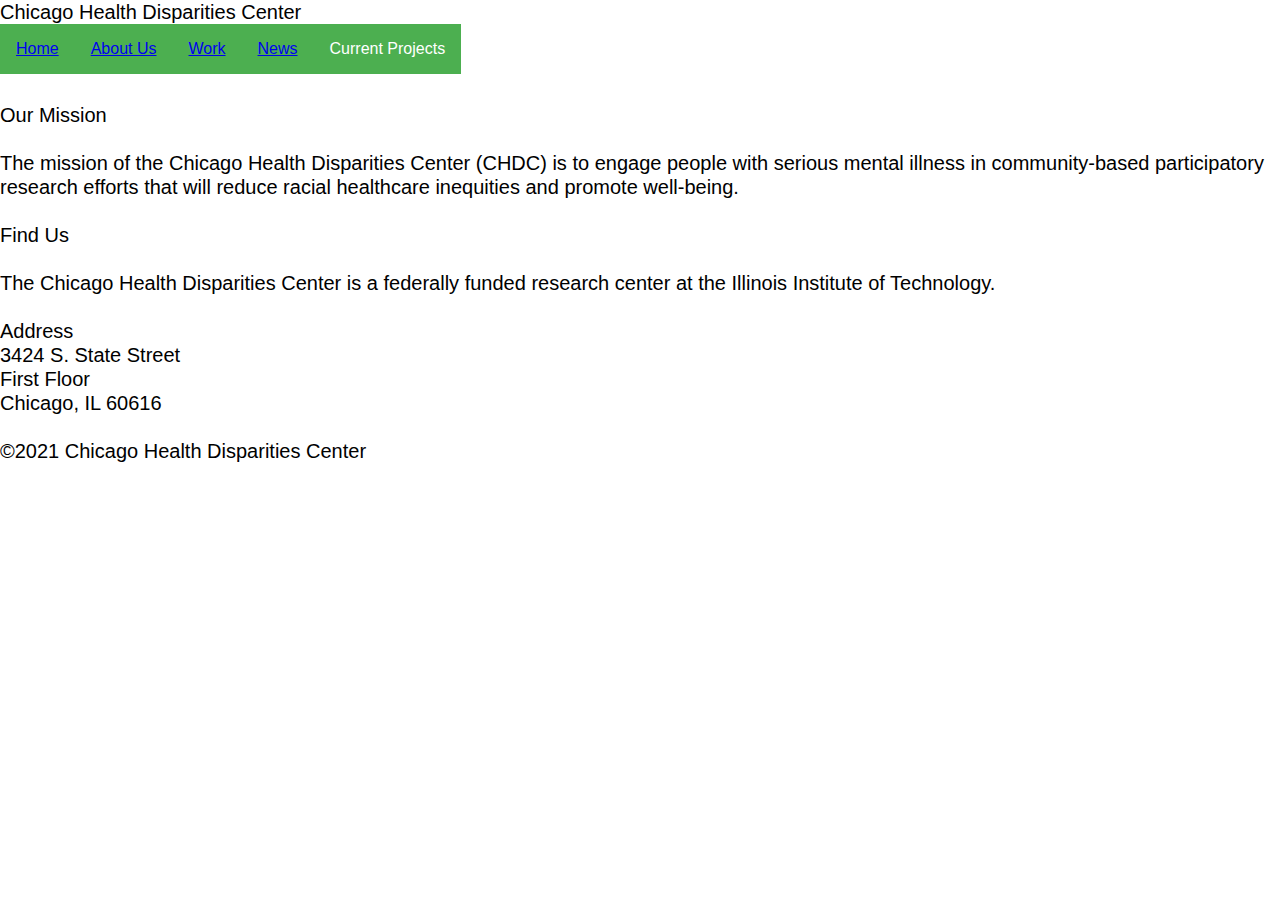
==== index.html @ f972c053 "rearranging files" ====
<!DOCTYPE html>
<html lang="en" lang="en" class="nojs">
<head>
  <meta name="viewport" content="width=device-width, initial-scale=1" id="wixDesktopViewport"/>
  <meta charset = "UTF-8">
  <title>Chicago Health Disparities Center | Home</title>
  <link rel="stylesheet" href="style/reset.css"/>
  <link rel="stylesheet" href="style/style.css"/>
</head>
<body>
  <header>
  <h1>Chicago Health Disparities Center</h1>

			<nav>
				<ul>
					<button class="dropbtn"><a href="#">Home</a></button>
					<button class="dropbtn"><a href="about.html">About Us</a></button>
					<button class="dropbtn"><a href="completed_project.html">Work</a></button>
					<div class="dropdown">
					  <button class="dropbtn">Current Projects</button>
					  <div class="dropdown-content">
					    <a href="current_projects.html">Projects</a>
					    <a href="research_team.html">Team</a>
					  </div>
					</div>
					<button class="dropbtn"><a href="spotlight.html">News</a></button>
				</ul>
			</nav>
  </header>
  <div id="page">
   <section id="mission">
		
			<h2>Our Mission</h2>
			
			<p>The mission of the Chicago Health Disparities Center (CHDC) is to engage people with serious mental illness in community-based participatory research efforts that will reduce racial healthcare inequities and promote well-being.</p>

		</section>
		
		<section id="find_us">
		
			<h2>Find Us</h2>
			
			<p>The Chicago Health Disparities Center is a federally funded research center at the Illinois Institute of Technology.</p>

			<h3>Address</h3>
			<p>3424 S. State Street<br />
			First Floor<br />
			Chicago, IL 60616</p>
		
		</section>

		<footer>

			<p>&copy;2021 Chicago Health Disparities Center</p>
		
		</footer>
  </div> <!-- #page END-->
</body>
</html>
---- style/style.css ----
html {
  font-family: Helvetica, Arial, sans-serif;
  font-size: 1.25em; /* 20 / 16 = 1.25 */
  line-height: 1.2em; /* 24px line height */
}

h2, ul, p {
  padding-bottom: 1.2em; /* 24px / 20 = 1.2 */
}












/* Style The Dropdown Button */
.dropbtn {
	float: left;
  background-color: #4CAF50;
  color: white;
  padding: 16px;
  font-size: 16px;
  border: none;
  cursor: pointer;
}

/* The container <div> - needed to position the dropdown content */
.dropdown {
  position: relative;
  display: inline-block;
}

/* Dropdown Content (Hidden by Default) */
.dropdown-content {
  display: none;
  position: absolute;
  background-color: #f9f9f9;
  min-width: 160px;
  box-shadow: 0px 8px 16px 0px rgba(0,0,0,0.2);
  z-index: 1;
}

/* Links inside the dropdown */
.dropdown-content a {
  color: black;
  padding: 12px 16px;
  text-decoration: none;
  display: block;
}

/* Change color of dropdown links on hover */
.dropdown-content a:hover {background-color: #f1f1f1}

/* Show the dropdown menu on hover */
.dropdown:hover .dropdown-content {
  display: block;
}

/* Change the background color of the dropdown button when the dropdown content is shown */
.dropdown:hover .dropbtn {
  background-color: #3e8e41;
}
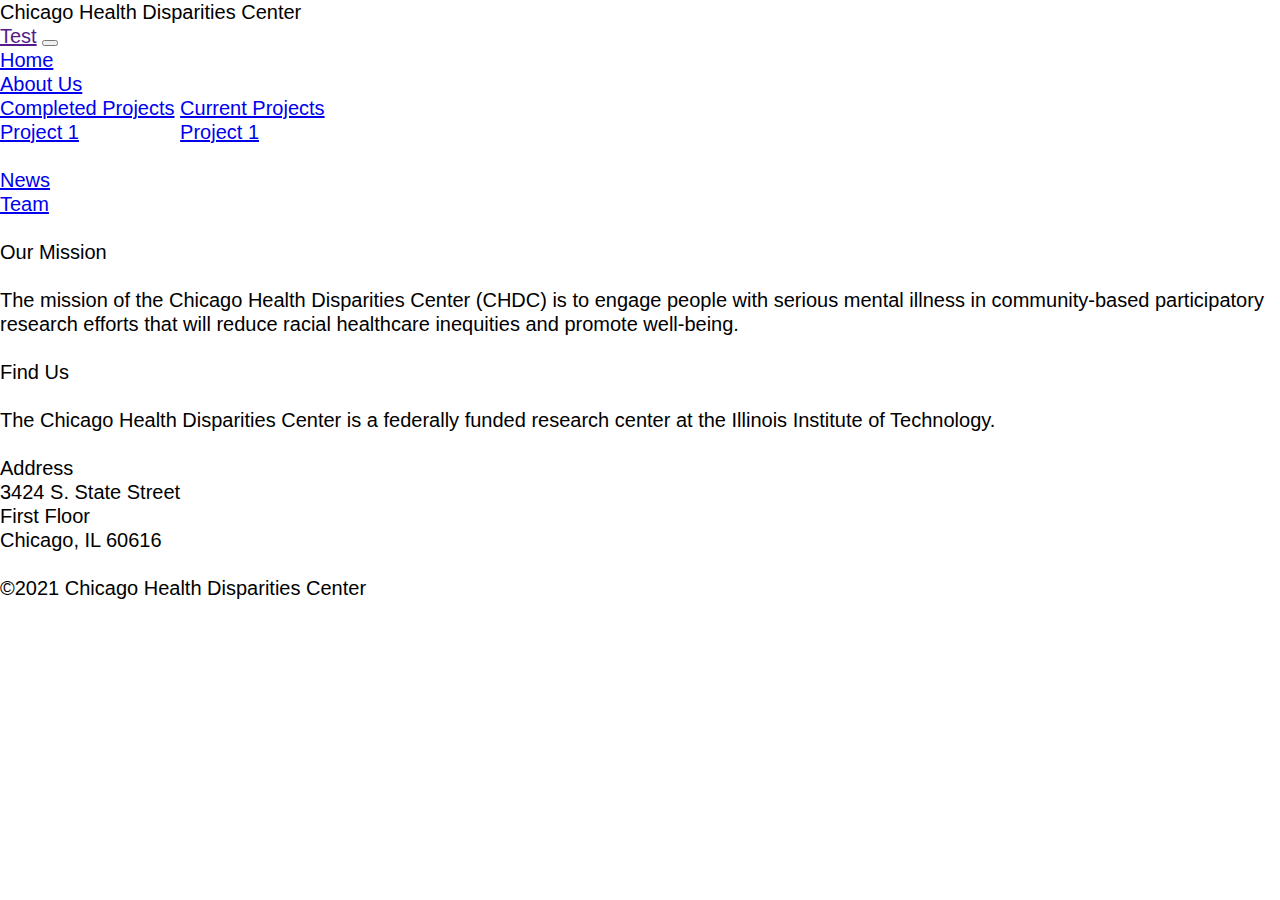
==== commit 01eff6a1: "Test" ====
--- a/index.html
+++ b/index.html
@@ -1,59 +1,152 @@
 <!DOCTYPE html>
 <html lang="en" lang="en" class="nojs">
-<head>
-  <meta name="viewport" content="width=device-width, initial-scale=1" id="wixDesktopViewport"/>
-  <meta charset = "UTF-8">
-  <title>Chicago Health Disparities Center | Home</title>
-  <link rel="stylesheet" href="style/reset.css"/>
-  <link rel="stylesheet" href="style/style.css"/>
-</head>
-<body>
-  <header>
-  <h1>Chicago Health Disparities Center</h1>
+  <head>
+    <meta
+      name="viewport"
+      content="width=device-width, initial-scale=1"
+      id="wixDesktopViewport"
+    />
+    <meta charset="UTF-8" />
+    <title>Chicago Health Disparities Center | Home</title>
+    <link rel="stylesheet" href="style/reset.css" />
+    <link rel="stylesheet" href="style/style.css" />
 
-			<nav>
-				<ul>
-					<button class="dropbtn"><a href="#">Home</a></button>
-					<button class="dropbtn"><a href="about.html">About Us</a></button>
-					<button class="dropbtn"><a href="completed_project.html">Work</a></button>
-					<div class="dropdown">
-					  <button class="dropbtn">Current Projects</button>
-					  <div class="dropdown-content">
-					    <a href="current_projects.html">Projects</a>
-					    <a href="research_team.html">Team</a>
-					  </div>
-					</div>
-					<button class="dropbtn"><a href="spotlight.html">News</a></button>
-				</ul>
-			</nav>
-  </header>
-  <div id="page">
-   <section id="mission">
-		
-			<h2>Our Mission</h2>
-			
-			<p>The mission of the Chicago Health Disparities Center (CHDC) is to engage people with serious mental illness in community-based participatory research efforts that will reduce racial healthcare inequities and promote well-being.</p>
+    <link
+      href="https://cdn.jsdelivr.net/npm/bootstrap@5.1.3/dist/css/bootstrap.min.css"
+      rel="stylesheet"
+      integrity="sha384-1BmE4kWBq78iYhFldvKuhfTAU6auU8tT94WrHftjDbrCEXSU1oBoqyl2QvZ6jIW3"
+      crossorigin="anonymous"
+    />
+  </head>
+  <body>
+    <header>
+      <h1>Chicago Health Disparities Center</h1>
+      <nav class="navbar navbar-expand-lg navbar-light bg-light">
+        <div class="container-fluid">
+          <a class="navbar-brand" href="">Test</a>
+          <button
+            class="navbar-toggler"
+            type="button"
+            data-bs-toggle="collapse"
+            data-bs-target="#navbarTogglerDemo02"
+            aria-controls="navbarTogglerDemo02"
+            aria-expanded="false"
+            aria-label="Toggle navigation"
+          >
+            <span class="navbar-toggler-icon"></span>
+          </button>
+          <div class="collapse navbar-collapse" id="navbarTogglerDemo02">
+            <ul class="navbar-nav me-auto mb-2 mb-lg-0">
+              <li class="nav-item">
+                <a class="nav-link active" aria-current="page" href="index.html"
+                  >Home</a
+                >
+              </li>
+              <li class="nav-item">
+                <a class="nav-link" href="about.html">About Us</a>
+              </li>
+              <li class="nav-item dropdown">
+                <a
+                  class="nav-link dropdown-toggle"
+                  href="#"
+                  id="navbarDropdown"
+                  role="button"
+                  data-bs-toggle="dropdown"
+                  aria-expanded="false"
+                >
+                  Completed Projects
+                </a>
+                <ul class="dropdown-menu" aria-labelledby="navbarDropdown">
+                  <li>
+                    <a class="dropdown-item" href="completed_project.html"
+                      >Project 1</a
+                    >
+                  </li>
+                </ul>
+              </li>
+              <li class="nav-item dropdown">
+                <a
+                  class="nav-link dropdown-toggle"
+                  href="#"
+                  id="navbarDropdown"
+                  role="button"
+                  data-bs-toggle="dropdown"
+                  aria-expanded="false"
+                >
+                  Current Projects
+                </a>
+                <ul class="dropdown-menu" aria-labelledby="navbarDropdown">
+                  <li>
+                    <a class="dropdown-item" href="completed_project.html"
+                      >Project 1</a
+                    >
+                  </li>
+                </ul>
+              </li>
+              <li class="nav-item">
+                <a class="nav-link" href="spotlight.html">News</a>
+              </li>
+              <li class="nav-item">
+                <a class="nav-link" href="research_team.html">Team</a>
+              </li>
+            </ul>
+          </div>
+        </div>
+      </nav>
+      <!-- <nav>
+	  <ul>
+		<button class="dropbtn"><a href="#">Home</a></button>
+		<button class="dropbtn"><a href="about.html">About Us</a></button>
+		<div class="dropdown">
+		  <button class="dropbtn">Completed Projects</a></button>
+		  <div class="dropdown-content">
+			<a href="completed_project.html">Project 1</a>
+		  </div>
+		</div>
+		<div class="dropdown">
+		  <button class="dropbtn">Current Projects</button>
+		  <div class="dropdown-content">
+			<a href="current_projects.html">Project 1</a>
+		  </div>
+		</div>
+	    <button class="dropbtn"><a href="spotlight.html">News</a></button>
+		<button class="dropbtn"><a href="research_team.html">Team</a></button>
+	  </ul>
+	</nav> -->
+    </header>
 
-		</section>
-		
-		<section id="find_us">
-		
-			<h2>Find Us</h2>
-			
-			<p>The Chicago Health Disparities Center is a federally funded research center at the Illinois Institute of Technology.</p>
+    <div id="page">
+      <section id="mission">
+        <h2>Our Mission</h2>
 
-			<h3>Address</h3>
-			<p>3424 S. State Street<br />
-			First Floor<br />
-			Chicago, IL 60616</p>
-		
-		</section>
+        <p>
+          The mission of the Chicago Health Disparities Center (CHDC) is to
+          engage people with serious mental illness in community-based
+          participatory research efforts that will reduce racial healthcare
+          inequities and promote well-being.
+        </p>
+      </section>
 
-		<footer>
+      <section id="find_us">
+        <h2>Find Us</h2>
 
-			<p>&copy;2021 Chicago Health Disparities Center</p>
-		
-		</footer>
-  </div> <!-- #page END-->
-</body>
-</html>+        <p>
+          The Chicago Health Disparities Center is a federally funded research
+          center at the Illinois Institute of Technology.
+        </p>
+
+        <h3>Address</h3>
+        <p>
+          3424 S. State Street<br />
+          First Floor<br />
+          Chicago, IL 60616
+        </p>
+      </section>
+
+      <footer>
+        <p>&copy;2021 Chicago Health Disparities Center</p>
+      </footer>
+    </div>
+    <!-- #page END-->
+  </body>
+</html>
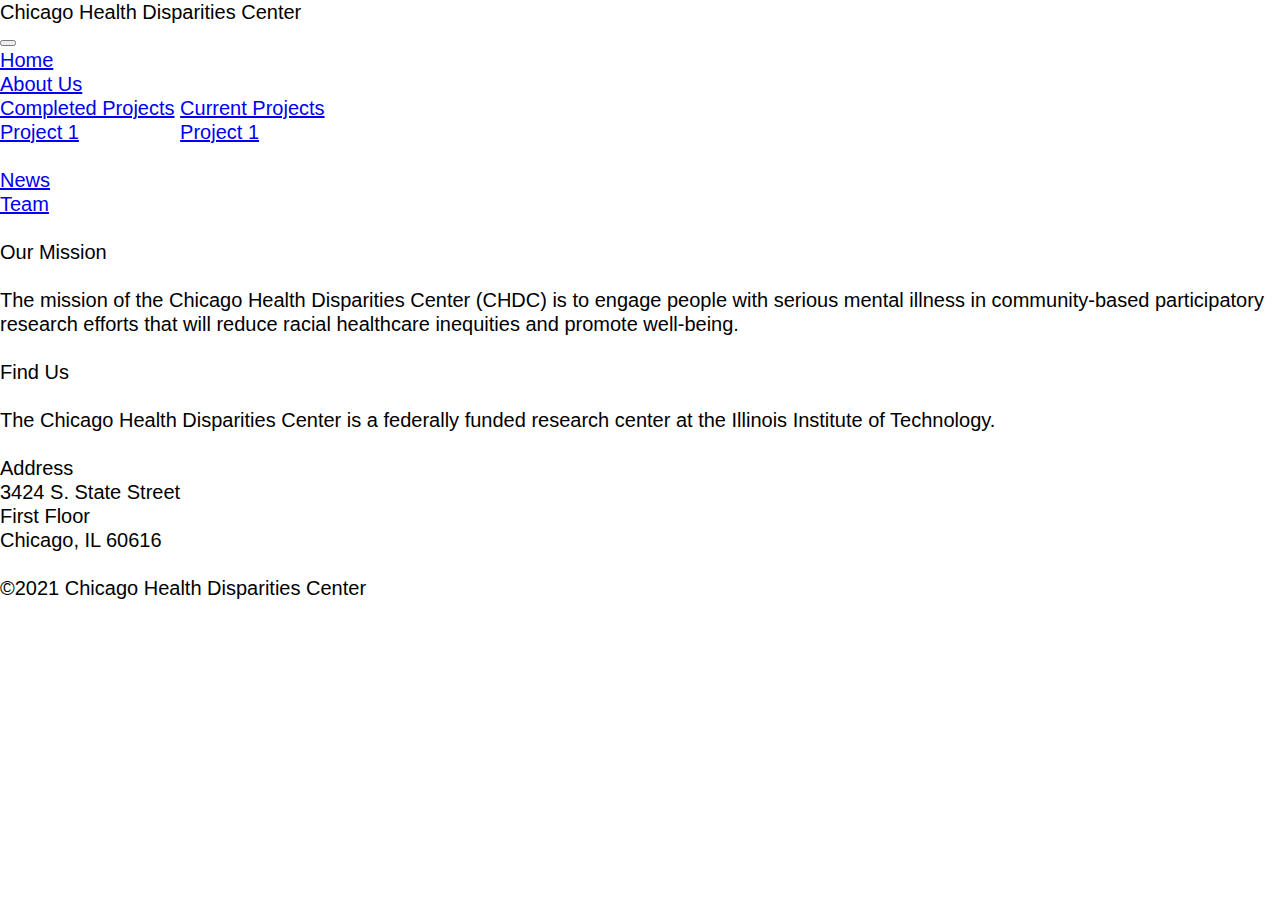
==== commit 2f12e029: "Added nav to all the pages" ====
--- a/index.html
+++ b/index.html
@@ -17,13 +17,17 @@
       integrity="sha384-1BmE4kWBq78iYhFldvKuhfTAU6auU8tT94WrHftjDbrCEXSU1oBoqyl2QvZ6jIW3"
       crossorigin="anonymous"
     />
+    <script
+      src="https://cdn.jsdelivr.net/npm/bootstrap@5.1.3/dist/js/bootstrap.bundle.min.js"
+      integrity="sha384-ka7Sk0Gln4gmtz2MlQnikT1wXgYsOg+OMhuP+IlRH9sENBO0LRn5q+8nbTov4+1p"
+      crossorigin="anonymous"
+    ></script>
   </head>
   <body>
     <header>
       <h1>Chicago Health Disparities Center</h1>
       <nav class="navbar navbar-expand-lg navbar-light bg-light">
         <div class="container-fluid">
-          <a class="navbar-brand" href="">Test</a>
           <button
             class="navbar-toggler"
             type="button"
@@ -77,7 +81,7 @@
                 </a>
                 <ul class="dropdown-menu" aria-labelledby="navbarDropdown">
                   <li>
-                    <a class="dropdown-item" href="completed_project.html"
+                    <a class="dropdown-item" href="current_projects.html"
                       >Project 1</a
                     >
                   </li>
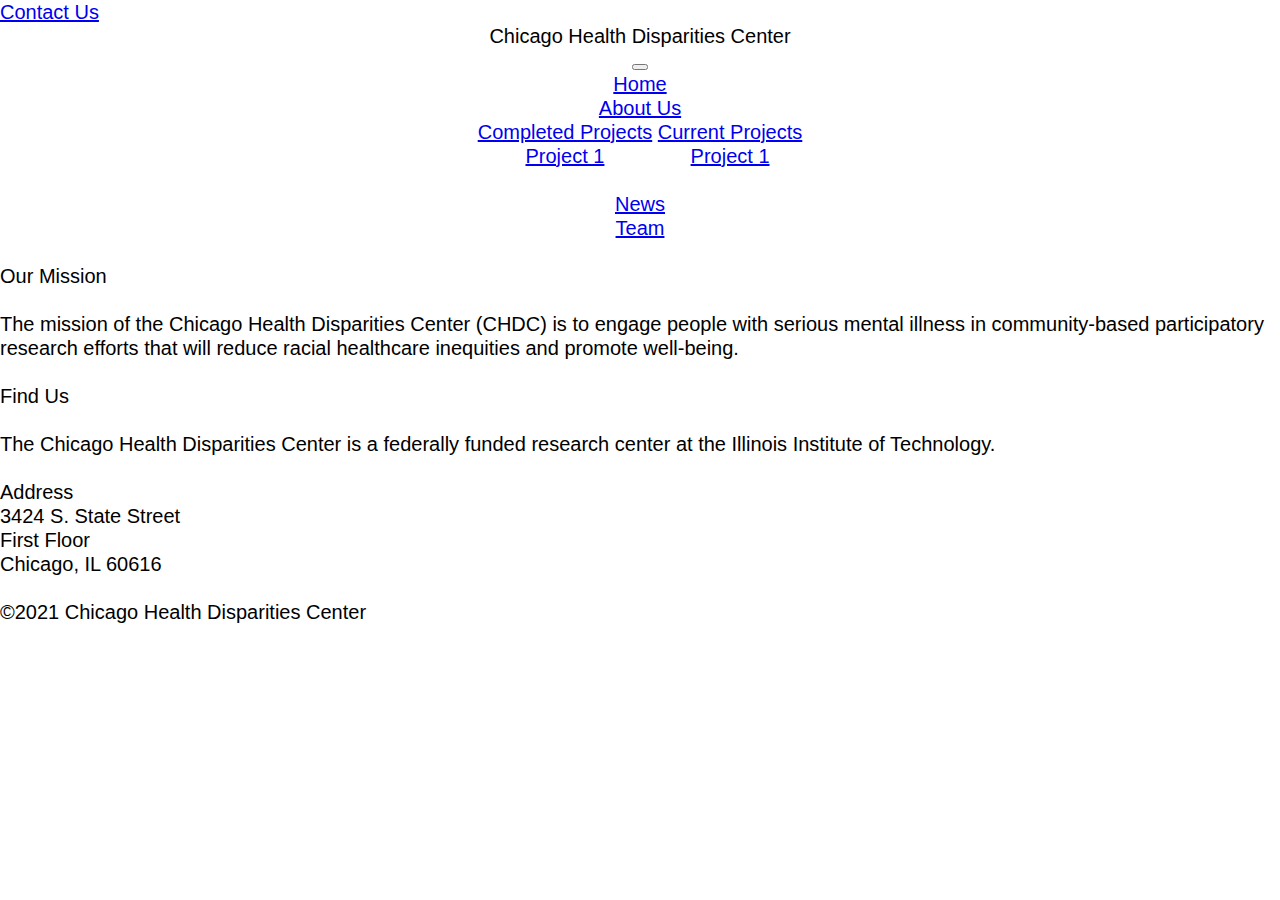
==== commit dc9168cd: "Updated Contact Us" ====
--- a/index.html
+++ b/index.html
@@ -24,9 +24,19 @@
     ></script>
   </head>
   <body>
+    <nav
+      class="navbar sticky-top navbar-light"
+      style="background-color: #ffffff"
+    >
+      <a class="navbar-brand" href="contact_us.html">Contact Us</a>
+    </nav>
     <header>
       <h1>Chicago Health Disparities Center</h1>
-      <nav class="navbar navbar-expand-lg navbar-light bg-light">
+
+      <nav
+        class="navbar navbar-expand-lg navbar-light"
+        style="background-color: #ffffff"
+      >
         <div class="container-fluid">
           <button
             class="navbar-toggler"
--- a/style/style.css
+++ b/style/style.css
@@ -7,21 +7,22 @@
 h2, ul, p {
   padding-bottom: 1.2em; /* 24px / 20 = 1.2 */
 }
+header{
+	text-align:center;
+	margin: auto;
+}
 
+.person{
+	display: grid;
+	grid-template-columns: 1fr 2fr;
+}
 
-
-
-
-
-
-
-
-
-
-
+.wrapper {
+	width: 960px;
+	margin: auto;
+}
 /* Style The Dropdown Button */
 .dropbtn {
-	float: left;
   background-color: #4CAF50;
   color: white;
   padding: 16px;
@@ -54,6 +55,9 @@
   display: block;
 }
 
+/* Change color of dropbtn on hover */
+.dropbtn:hover {background-color: #3e8e41}
+
 /* Change color of dropdown links on hover */
 .dropdown-content a:hover {background-color: #f1f1f1}
 
@@ -65,4 +69,47 @@
 /* Change the background color of the dropdown button when the dropdown content is shown */
 .dropdown:hover .dropbtn {
   background-color: #3e8e41;
-}+}
+
+
+/* image overlay*/
+.container-spotlight {
+  position: relative;
+  width: 80%;
+  margin: auto;
+}
+
+.image {
+  display: block;
+  width: 100%;
+  height: auto;
+}
+
+.overlay {
+  position: absolute;
+  top: 0;
+  bottom: 0;
+  left: 0;
+  right: 0;
+  height: 100%;
+  width: 100%;
+  opacity: 0;
+  transition: .5s ease;
+  background-color: #008CBA;
+}
+
+.container-spotlight:hover .overlay {
+  opacity: 1;
+}
+
+.text {
+  color: white;
+  font-size: 20px;
+  position: absolute;
+  top: 50%;
+  left: 50%;
+  -webkit-transform: translate(-50%, -50%);
+  -ms-transform: translate(-50%, -50%);
+  transform: translate(-50%, -50%);
+  text-align: center;
+}
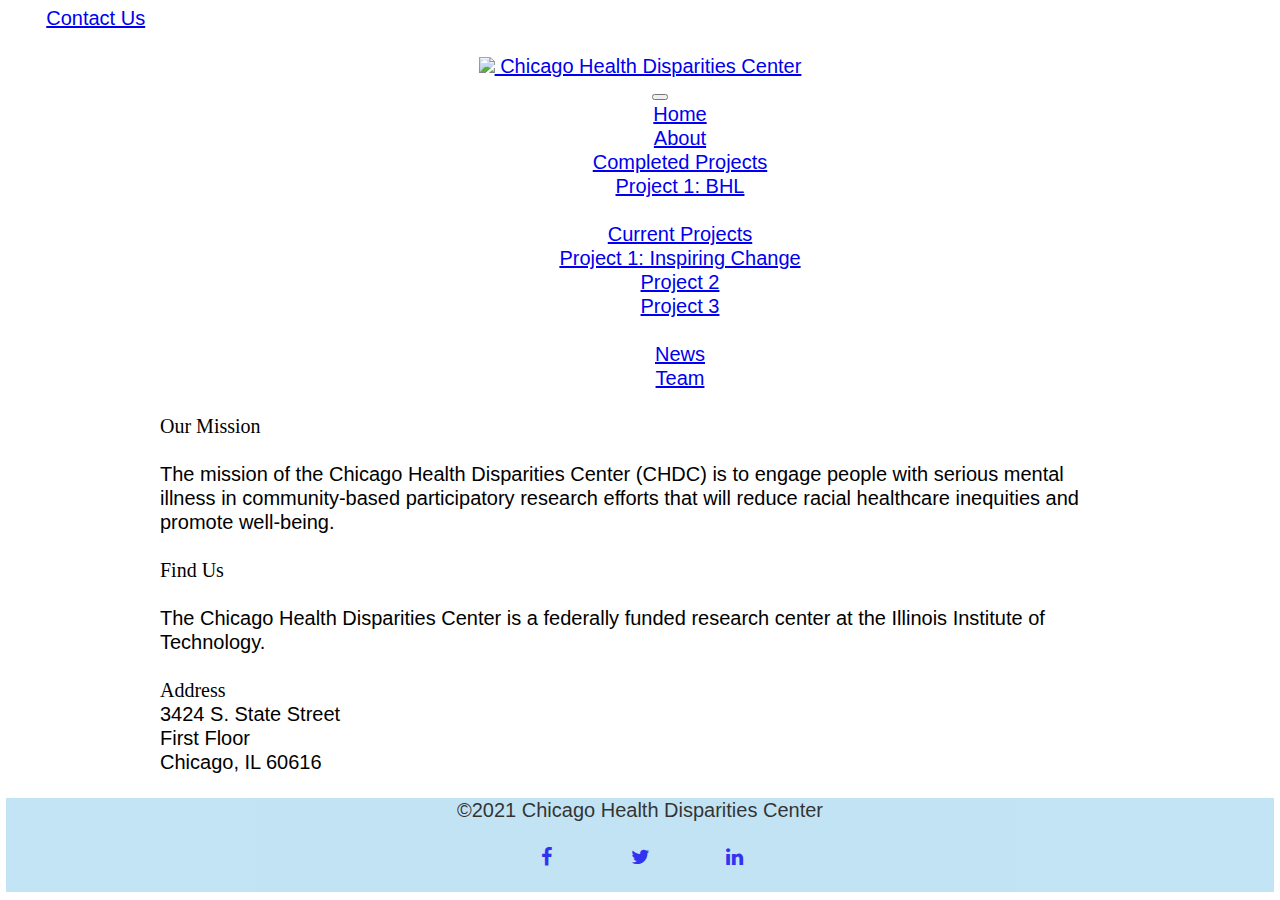
==== commit 6c0a2f2c: "added footer" ====
--- a/index.html
+++ b/index.html
@@ -1,21 +1,25 @@
 <!DOCTYPE html>
-<html lang="en" lang="en" class="nojs">
+<html lang="en" class="nojs">
   <head>
+    <!--HEAD CODE: viewport, charset, link rel's, css, js -->
     <meta
       name="viewport"
       content="width=device-width, initial-scale=1"
       id="wixDesktopViewport"
     />
     <meta charset="UTF-8" />
-    <title>Chicago Health Disparities Center | Home</title>
+    <title>Home | Chicago Health Disparities Center</title>
     <link rel="stylesheet" href="style/reset.css" />
     <link rel="stylesheet" href="style/style.css" />
-
     <link
       href="https://cdn.jsdelivr.net/npm/bootstrap@5.1.3/dist/css/bootstrap.min.css"
       rel="stylesheet"
       integrity="sha384-1BmE4kWBq78iYhFldvKuhfTAU6auU8tT94WrHftjDbrCEXSU1oBoqyl2QvZ6jIW3"
       crossorigin="anonymous"
+    />
+    <link
+      rel="stylesheet"
+      href="https://cdnjs.cloudflare.com/ajax/libs/font-awesome/4.7.0/css/font-awesome.min.css"
     />
     <script
       src="https://cdn.jsdelivr.net/npm/bootstrap@5.1.3/dist/js/bootstrap.bundle.min.js"
@@ -23,21 +27,32 @@
       crossorigin="anonymous"
     ></script>
   </head>
+
   <body>
+    <!-- BODY CODE: nav, header, header-nav, -->
     <nav
-      class="navbar sticky-top navbar-light"
+      class="navbar sticky-top navbar-light navbarTop"
       style="background-color: #ffffff"
     >
-      <a class="navbar-brand" href="contact_us.html">Contact Us</a>
+      <a class="navbar-brand logo-text" href="contact_us.html">Contact Us</a>
     </nav>
     <header>
-      <h1>Chicago Health Disparities Center</h1>
-
       <nav
         class="navbar navbar-expand-lg navbar-light"
         style="background-color: #ffffff"
       >
-        <div class="container-fluid">
+        <div class="container">
+          <a class="navbar-brand navbarTop" href="index.html">
+            <div class="logo-text">
+              <img
+                src="images/NewLogo.jpeg"
+                width="100px"
+                height="auto"
+                class="img-overide"
+              />
+              Chicago Health Disparities Center
+            </div>
+          </a>
           <button
             class="navbar-toggler"
             type="button"
@@ -47,89 +62,83 @@
             aria-expanded="false"
             aria-label="Toggle navigation"
           >
-            <span class="navbar-toggler-icon"></span>
+            <span class="navbar-toggler-icon hamburger"></span>
           </button>
-          <div class="collapse navbar-collapse" id="navbarTogglerDemo02">
-            <ul class="navbar-nav me-auto mb-2 mb-lg-0">
-              <li class="nav-item">
-                <a class="nav-link active" aria-current="page" href="index.html"
-                  >Home</a
-                >
-              </li>
-              <li class="nav-item">
-                <a class="nav-link" href="about.html">About Us</a>
-              </li>
-              <li class="nav-item dropdown">
-                <a
-                  class="nav-link dropdown-toggle"
-                  href="#"
-                  id="navbarDropdown"
-                  role="button"
-                  data-bs-toggle="dropdown"
-                  aria-expanded="false"
-                >
-                  Completed Projects
-                </a>
-                <ul class="dropdown-menu" aria-labelledby="navbarDropdown">
-                  <li>
-                    <a class="dropdown-item" href="completed_project.html"
-                      >Project 1</a
-                    >
-                  </li>
-                </ul>
-              </li>
-              <li class="nav-item dropdown">
-                <a
-                  class="nav-link dropdown-toggle"
-                  href="#"
-                  id="navbarDropdown"
-                  role="button"
-                  data-bs-toggle="dropdown"
-                  aria-expanded="false"
-                >
-                  Current Projects
-                </a>
-                <ul class="dropdown-menu" aria-labelledby="navbarDropdown">
-                  <li>
-                    <a class="dropdown-item" href="current_projects.html"
-                      >Project 1</a
-                    >
-                  </li>
-                </ul>
-              </li>
-              <li class="nav-item">
-                <a class="nav-link" href="spotlight.html">News</a>
-              </li>
-              <li class="nav-item">
-                <a class="nav-link" href="research_team.html">Team</a>
-              </li>
-            </ul>
-          </div>
+          <span>
+            <div
+              class="collapse navbar-collapse navbarTop"
+              id="navbarTogglerDemo02"
+            >
+              <ul class="navbar-nav me-auto mb-1 mb-lg-0">
+                <li class="nav-item">
+                  <a
+                    class="nav-link active"
+                    aria-current="page"
+                    href="index.html"
+                    >Home</a
+                  >
+                </li>
+                <li class="nav-item">
+                  <a class="nav-link" href="about.html">About</a>
+                </li>
+                <li class="nav-item dropdown">
+                  <a
+                    class="nav-link dropdown-toggle"
+                    href="#"
+                    id="navbarDropdown"
+                    role="button"
+                    data-bs-toggle="dropdown"
+                    aria-expanded="false"
+                  >
+                    Completed Projects
+                  </a>
+                  <ul class="dropdown-menu" aria-labelledby="navbarDropdown">
+                    <li>
+                      <a class="dropdown-item" href="completed_project.html"
+                        >Project 1: BHL</a
+                      >
+                    </li>
+                  </ul>
+                </li>
+                <li class="nav-item dropdown">
+                  <a
+                    class="nav-link dropdown-toggle"
+                    href="#"
+                    id="navbarDropdown"
+                    role="button"
+                    data-bs-toggle="dropdown"
+                    aria-expanded="false"
+                  >
+                    Current Projects
+                  </a>
+                  <ul class="dropdown-menu" aria-labelledby="navbarDropdown">
+                    <li>
+                      <a class="dropdown-item" href="current_projects.html"
+                        >Project 1: Inspiring Change</a
+                      >
+                    </li>
+                    <li>
+                      <a class="dropdown-item" href="#">Project 2</a>
+                    </li>
+                    <li>
+                      <a class="dropdown-item" href="#">Project 3</a>
+                    </li>
+                  </ul>
+                </li>
+                <li class="nav-item">
+                  <a class="nav-link" href="spotlight.html">News</a>
+                </li>
+                <li class="nav-item">
+                  <a class="nav-link" href="research_team.html">Team</a>
+                </li>
+              </ul>
+            </div>
+          </span>
         </div>
       </nav>
-      <!-- <nav>
-	  <ul>
-		<button class="dropbtn"><a href="#">Home</a></button>
-		<button class="dropbtn"><a href="about.html">About Us</a></button>
-		<div class="dropdown">
-		  <button class="dropbtn">Completed Projects</a></button>
-		  <div class="dropdown-content">
-			<a href="completed_project.html">Project 1</a>
-		  </div>
-		</div>
-		<div class="dropdown">
-		  <button class="dropbtn">Current Projects</button>
-		  <div class="dropdown-content">
-			<a href="current_projects.html">Project 1</a>
-		  </div>
-		</div>
-	    <button class="dropbtn"><a href="spotlight.html">News</a></button>
-		<button class="dropbtn"><a href="research_team.html">Team</a></button>
-	  </ul>
-	</nav> -->
     </header>
 
-    <div id="page">
+    <div class="wrapper">
       <section id="mission">
         <h2>Our Mission</h2>
 
@@ -143,7 +152,6 @@
 
       <section id="find_us">
         <h2>Find Us</h2>
-
         <p>
           The Chicago Health Disparities Center is a federally funded research
           center at the Illinois Institute of Technology.
@@ -156,11 +164,19 @@
           Chicago, IL 60616
         </p>
       </section>
-
-      <footer>
-        <p>&copy;2021 Chicago Health Disparities Center</p>
-      </footer>
     </div>
-    <!-- #page END-->
+    <footer>
+      <!--FOOTER CODE: copyrights -->
+      <div class="footerContainer">
+        <div class="centerFooter">
+          &copy;2021 Chicago Health Disparities Center
+        </div>
+        <div class="centerFooter">
+          <a href="#" class="fa fa-facebook"></a>
+          <a href="#" class="fa fa-twitter"></a>
+          <a href="#" class="fa fa-linkedin"></a>
+        </div>
+      </div>
+    </footer>
   </body>
 </html>
--- a/style/style.css
+++ b/style/style.css
@@ -1,88 +1,242 @@
 html {
-  font-family: Helvetica, Arial, sans-serif;
+  font-family: Georgia, Verdana, sans-serif;
   font-size: 1.25em; /* 20 / 16 = 1.25 */
   line-height: 1.2em; /* 24px line height */
-}
-
-h2, ul, p {
+  padding: 0.3125em; /* 5px / 16 = 0.3125 */
+}
+
+h1,
+h2,
+h3,
+h4 {
+  font-family: Spectral, serif;
+}
+
+h2,
+ul,
+p {
   padding-bottom: 1.2em; /* 24px / 20 = 1.2 */
 }
-header{
-	text-align:center;
-	margin: auto;
-}
-
-.person{
-	display: grid;
-	grid-template-columns: 1fr 2fr;
+
+header {
+  text-align: center;
+  margin: auto;
+}
+
+footer {
+  width: 100%;
+}
+
+footer ul li {
+  display: block;
+  float: left;
+}
+
+footer ul li pi {
+  margin: 10px;
+}
+
+.centerFooter {
+  width: 100%;
+  display: flex;
+  justify-content: center;
+  margin-left: auto;
+  margin-right: auto;
+}
+
+.navbarTop {
+  width: 1320px;
+  padding-left: 40px;
+  padding-right: 40px;
+  margin: auto;
+}
+
+.footerContainer {
+  height: auto;
+  background-color: #b3ddf2;
+  opacity: 0.8;
+}
+
+.fa {
+  padding: 20px;
+  font-size: 30px;
+  width: 50px;
+  text-align: center;
+  text-decoration: none;
+  margin: 5px 2px;
+}
+
+.fa:hover {
+  opacity: 0.7;
+}
+
+strong {
+  font-weight: bolder;
+}
+
+#chdc-address {
+  width: 50%;
+  padding: 20px;
+  border: 5px;
+  border-color: white;
+}
+
+#chdc-photo {
+  width: 50%;
+  padding: 20px;
+  border: 5px;
+  border-color: white;
+}
+
+.about {
+  padding-top: 80px;
+  padding-right: 50px;
+}
+
+/*.about > .quote {
+  font-size: 1.25em; /*25 /20 = 1.25em*/
+/*padding-left: 3em;
+  padding-right: 10em;
+  padding-top: 0;
+  line-height: 1.28em; /* 32/ 25 = 1.28*/
+/*  color: #ff0000;
+  font-style: italic;
+  text-decoration: none;
+  padding-bottom: 50px;
+} */
+
+.about p {
+  margin-bottom: 0;
+}
+
+.quote {
+  background: #f9f9f9;
+  border-left: 10px solid #ff0000;
+  margin: 1.5em 10px;
+  padding: 0.5em 10px;
+  quotes: "\201C", "\201D", "\2018", "\2019";
+  font-style: italic;
+  text-decoration: none;
+  font-weight: lighter;
+  font-family: Spectral, serif;
+}
+
+.about > .quote {
+  margin-top: 0;
+  margin-bottom: 50px;
+}
+.quote:before {
+  color: #ff0000;
+  content: open-quote;
+  font-size: 4em;
+  line-height: 0.1em;
+  margin-right: 0.25em;
+  vertical-align: -0.4em;
+}
+
+.quote:after {
+  content: no-close-quote;
+}
+
+.person {
+  margin: 30px;
+  display: grid;
+  width: 100%;
+  grid-template-columns: 1fr 2fr;
+}
+
+.person_name {
+  font-size: 1.5em;
 }
 
 .wrapper {
-	width: 960px;
-	margin: auto;
-}
-/* Style The Dropdown Button */
-.dropbtn {
-  background-color: #4CAF50;
+  width: 960px;
+  margin: auto;
+}
+
+.header-spotlight {
+  width: 100%;
+  height: 600px;
+  text-align: center;
+  background-image: url("../images/news.jpg");
+}
+
+.button-spotlight {
+  text-align: center;
+  display: inline-block;
+  height: 100px;
+  width: 100%;
+  background-color: white;
+  padding: 20px;
+}
+
+.button-spotlight a {
+  text-decoration: none;
+}
+
+.button-spotlight:hover {
+  background-color: #ff0000;
+  opacity: 0.6;
+}
+
+.header-team {
+  width: 100%;
+  height: 600px;
+  text-align: center;
+  background-image: url("../images/team.jpg");
+}
+
+.content1 {
+  width: 47%;
+  float: left;
+  margin: 10px;
+}
+
+.content1 ul {
+  display: grid;
+  grid-template-rows: 1fr;
+}
+
+.content1 ul li {
+  width: 100%;
+  height: 75px;
+}
+
+.content1 ul li a {
+  text-decoration: none;
+}
+
+.content1 ul li:hover {
+  background-color: #ff0000;
+  opacity: 0.6;
   color: white;
-  padding: 16px;
-  font-size: 16px;
-  border: none;
-  cursor: pointer;
-}
-
-/* The container <div> - needed to position the dropdown content */
-.dropdown {
-  position: relative;
-  display: inline-block;
-}
-
-/* Dropdown Content (Hidden by Default) */
-.dropdown-content {
-  display: none;
-  position: absolute;
-  background-color: #f9f9f9;
-  min-width: 160px;
-  box-shadow: 0px 8px 16px 0px rgba(0,0,0,0.2);
-  z-index: 1;
-}
-
-/* Links inside the dropdown */
-.dropdown-content a {
-  color: black;
-  padding: 12px 16px;
-  text-decoration: none;
-  display: block;
-}
-
-/* Change color of dropbtn on hover */
-.dropbtn:hover {background-color: #3e8e41}
-
-/* Change color of dropdown links on hover */
-.dropdown-content a:hover {background-color: #f1f1f1}
-
-/* Show the dropdown menu on hover */
-.dropdown:hover .dropdown-content {
-  display: block;
-}
-
-/* Change the background color of the dropdown button when the dropdown content is shown */
-.dropdown:hover .dropbtn {
-  background-color: #3e8e41;
-}
-
-
-/* image overlay*/
+}
+
+.header-inspiring_change {
+  width: 100%;
+  height: 600px;
+  text-align: center;
+  background-image: url("../images/current-project.jpg");
+}
+
+.header-bhl {
+  width: 100%;
+  height: 600px;
+  text-align: center;
+  background-image: url("../images/bhl.jpg");
+}
+
+/* image overlay */
 .container-spotlight {
   position: relative;
   width: 80%;
   margin: auto;
+  margin-top: 100px;
 }
 
 .image {
   display: block;
   width: 100%;
-  height: auto;
 }
 
 .overlay {
@@ -94,17 +248,17 @@
   height: 100%;
   width: 100%;
   opacity: 0;
-  transition: .5s ease;
-  background-color: #008CBA;
+  transition: 0.5s ease;
+  background-color: #b3ddf2;
 }
 
 .container-spotlight:hover .overlay {
-  opacity: 1;
+  opacity: 0.95;
 }
 
 .text {
   color: white;
-  font-size: 20px;
+  font-size: 24px;
   position: absolute;
   top: 50%;
   left: 50%;
@@ -113,3 +267,71 @@
   transform: translate(-50%, -50%);
   text-align: center;
 }
+/* end of image overlay */
+
+@media screen and (max-width: 1320px) {
+  .navbarTop {
+    width: 100%;
+  }
+}
+
+@media screen and (max-width: 960px) {
+  .wrapper {
+    width: 100%;
+    margin: auto;
+  }
+
+  .content1 {
+    width: 100%;
+    float: left;
+    margin: 10px;
+  }
+
+  #chdc-address {
+    width: 100%;
+    padding: 20px;
+    border: 5px;
+    border-color: white;
+  }
+
+  #chdc-photo {
+    visibility: hidden;
+    position: absolute;
+  }
+
+  img {
+    width: 100%;
+  }
+
+  .img-overide {
+    width: 100px;
+  }
+  .person {
+    margin: 30px;
+    display: block;
+    width: 100%;
+  }
+
+  .person img {
+    width: 50%;
+  }
+
+  .text {
+    font-size: 16px;
+  }
+
+  .about > .quote {
+    font-size: 24px;
+  }
+}
+
+@media screen and (max-width: 400px) {
+  .text {
+    font-size: 10px;
+  }
+
+  .about > .quote {
+    font-size: 22px;
+    padding-right: 6em;
+  }
+}
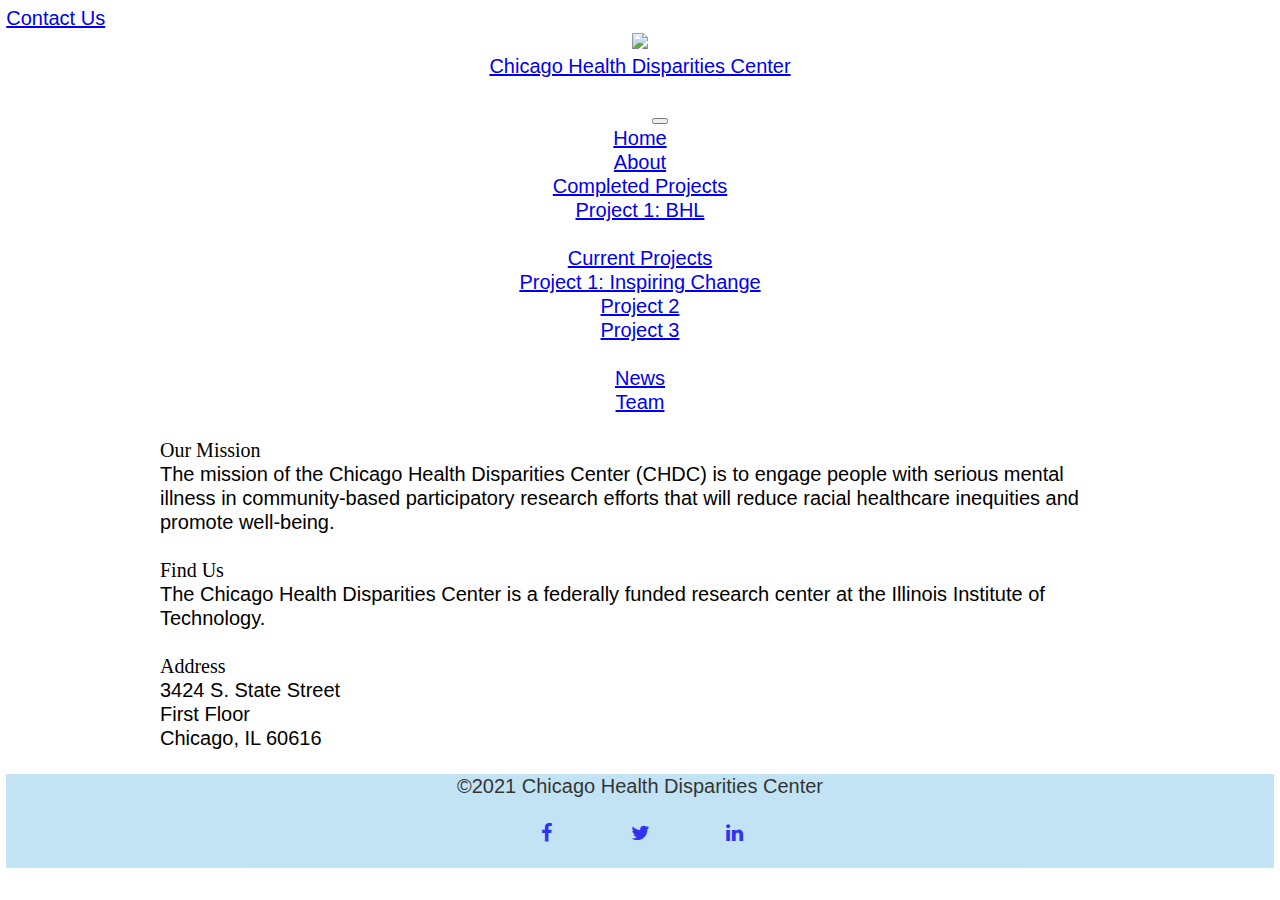
==== commit b2b7b40b: "Make title-paragraph spacing equal on the home page" ====
--- a/index.html
+++ b/index.html
@@ -1,5 +1,5 @@
 <!DOCTYPE html>
-<html lang="en" class="nojs">
+<html lang="en" class="nojs home">
   <head>
     <!--HEAD CODE: viewport, charset, link rel's, css, js -->
     <meta
@@ -50,7 +50,7 @@
                 height="auto"
                 class="img-overide"
               />
-              Chicago Health Disparities Center
+              <p>Chicago Health Disparities Center</p>
             </div>
           </a>
           <button
@@ -62,78 +62,74 @@
             aria-expanded="false"
             aria-label="Toggle navigation"
           >
-            <span class="navbar-toggler-icon hamburger"></span>
+            <span class="navbar-toggler-icon"></span>
           </button>
-          <span>
-            <div
-              class="collapse navbar-collapse navbarTop"
-              id="navbarTogglerDemo02"
-            >
-              <ul class="navbar-nav me-auto mb-1 mb-lg-0">
-                <li class="nav-item">
-                  <a
-                    class="nav-link active"
-                    aria-current="page"
-                    href="index.html"
-                    >Home</a
-                  >
-                </li>
-                <li class="nav-item">
-                  <a class="nav-link" href="about.html">About</a>
-                </li>
-                <li class="nav-item dropdown">
-                  <a
-                    class="nav-link dropdown-toggle"
-                    href="#"
-                    id="navbarDropdown"
-                    role="button"
-                    data-bs-toggle="dropdown"
-                    aria-expanded="false"
-                  >
-                    Completed Projects
-                  </a>
-                  <ul class="dropdown-menu" aria-labelledby="navbarDropdown">
-                    <li>
-                      <a class="dropdown-item" href="completed_project.html"
-                        >Project 1: BHL</a
-                      >
-                    </li>
-                  </ul>
-                </li>
-                <li class="nav-item dropdown">
-                  <a
-                    class="nav-link dropdown-toggle"
-                    href="#"
-                    id="navbarDropdown"
-                    role="button"
-                    data-bs-toggle="dropdown"
-                    aria-expanded="false"
-                  >
-                    Current Projects
-                  </a>
-                  <ul class="dropdown-menu" aria-labelledby="navbarDropdown">
-                    <li>
-                      <a class="dropdown-item" href="current_projects.html"
-                        >Project 1: Inspiring Change</a
-                      >
-                    </li>
-                    <li>
-                      <a class="dropdown-item" href="#">Project 2</a>
-                    </li>
-                    <li>
-                      <a class="dropdown-item" href="#">Project 3</a>
-                    </li>
-                  </ul>
-                </li>
-                <li class="nav-item">
-                  <a class="nav-link" href="spotlight.html">News</a>
-                </li>
-                <li class="nav-item">
-                  <a class="nav-link" href="research_team.html">Team</a>
-                </li>
-              </ul>
-            </div>
-          </span>
+
+          <div
+            class="collapse navbar-collapse navbarTop"
+            id="navbarTogglerDemo02"
+          >
+            <ul class="navbar-nav me-auto mb-1 mb-lg-0">
+              <li class="nav-item">
+                <a class="nav-link active" aria-current="page" href="index.html"
+                  >Home</a
+                >
+              </li>
+              <li class="nav-item">
+                <a class="nav-link" href="about.html">About</a>
+              </li>
+              <li class="nav-item dropdown">
+                <a
+                  class="nav-link dropdown-toggle"
+                  href="#"
+                  id="navbarDropdown"
+                  role="button"
+                  data-bs-toggle="dropdown"
+                  aria-expanded="false"
+                >
+                  Completed Projects
+                </a>
+                <ul class="dropdown-menu" aria-labelledby="navbarDropdown">
+                  <li>
+                    <a class="dropdown-item" href="completed_project.html"
+                      >Project 1: BHL</a
+                    >
+                  </li>
+                </ul>
+              </li>
+              <li class="nav-item dropdown">
+                <a
+                  class="nav-link dropdown-toggle"
+                  href="#"
+                  id="navbarDropdown"
+                  role="button"
+                  data-bs-toggle="dropdown"
+                  aria-expanded="false"
+                >
+                  Current Projects
+                </a>
+                <ul class="dropdown-menu" aria-labelledby="navbarDropdown">
+                  <li>
+                    <a class="dropdown-item" href="current_projects.html"
+                      >Project 1: Inspiring Change</a
+                    >
+                  </li>
+                  <li>
+                    <a class="dropdown-item" href="#">Project 2</a>
+                  </li>
+                  <li>
+                    <a class="dropdown-item" href="#">Project 3</a>
+                  </li>
+                </ul>
+              </li>
+              <li class="nav-item">
+                <a class="nav-link" href="spotlight.html">News</a>
+              </li>
+              <li class="nav-item">
+                <a class="nav-link" href="research_team.html">Team</a>
+              </li>
+            </ul>
+          </div>
         </div>
       </nav>
     </header>
--- a/style/style.css
+++ b/style/style.css
@@ -34,6 +34,10 @@
 
 footer ul li pi {
   margin: 10px;
+}
+
+.home h2 {
+  padding-bottom: 0;
 }
 
 .centerFooter {
@@ -272,6 +276,7 @@
 @media screen and (max-width: 1320px) {
   .navbarTop {
     width: 100%;
+    padding-left: 0;
   }
 }
 
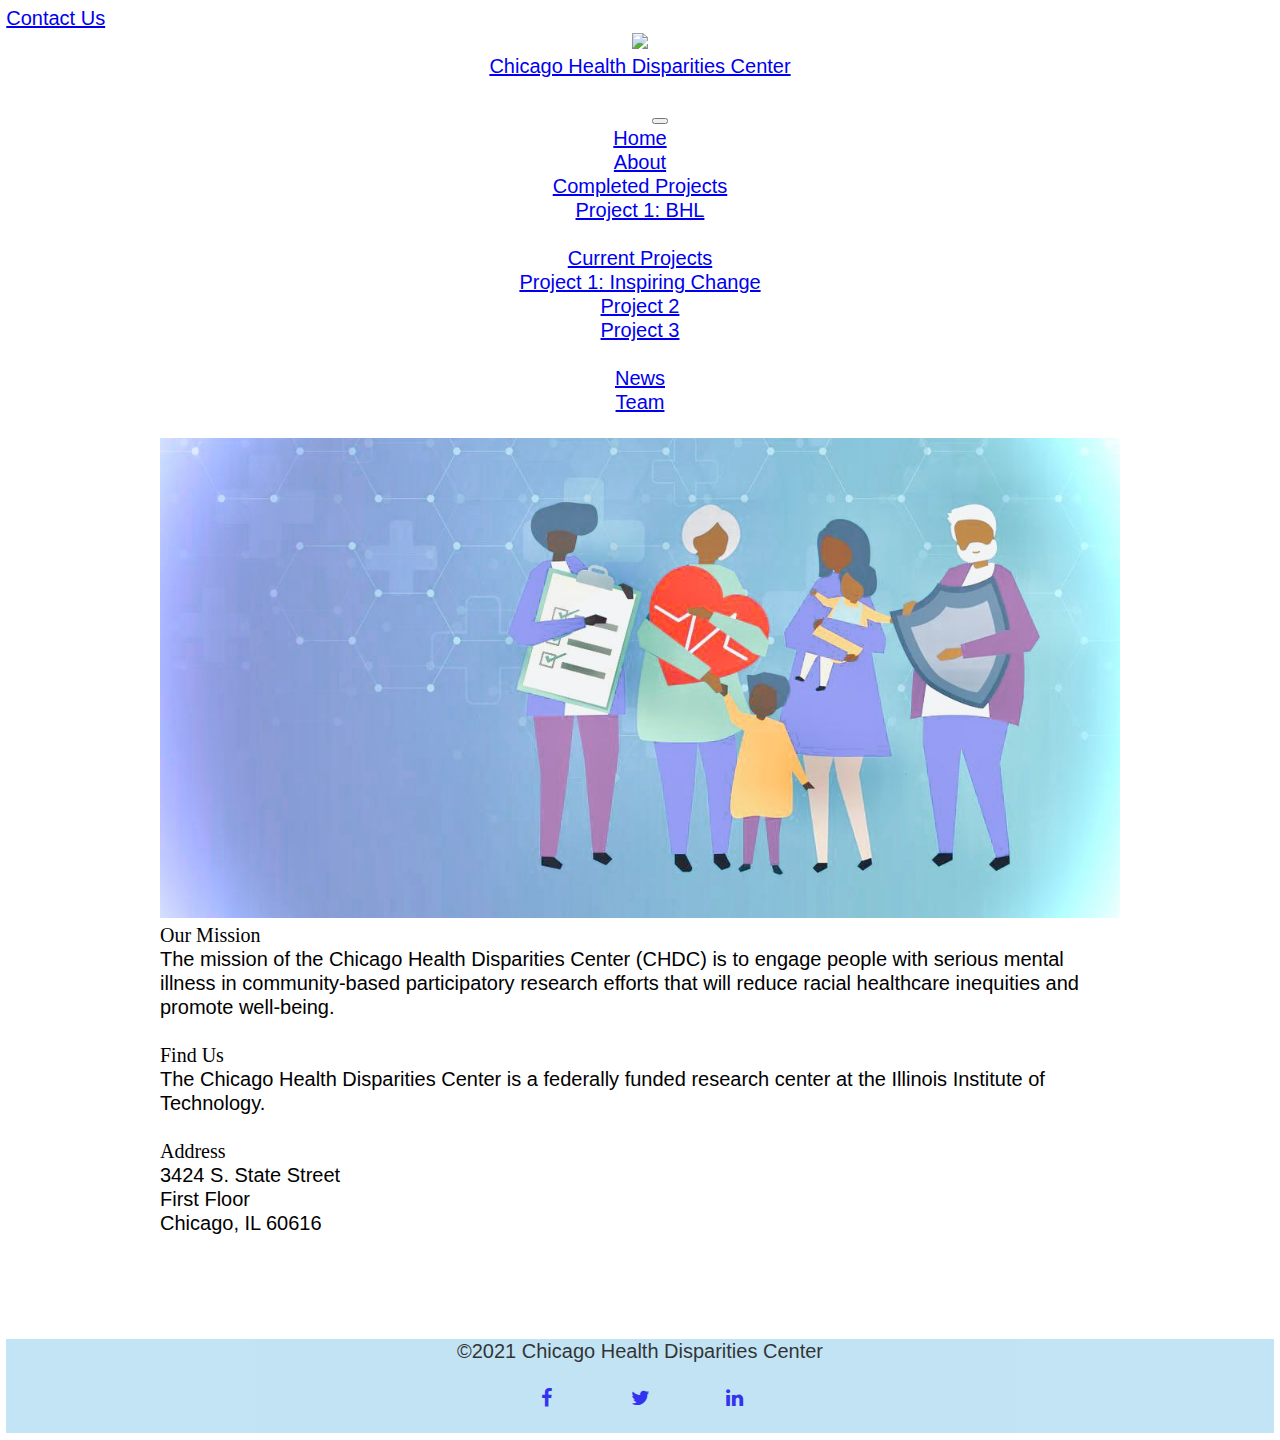
==== commit c981b22a: "Merge branch 'main' of https://github.com/mboufal/CHDC" ====
--- a/index.html
+++ b/index.html
@@ -11,6 +11,7 @@
     <title>Home | Chicago Health Disparities Center</title>
     <link rel="stylesheet" href="style/reset.css" />
     <link rel="stylesheet" href="style/style.css" />
+    <link rel="icon" href="images/NewLogo.jpeg" />
     <link
       href="https://cdn.jsdelivr.net/npm/bootstrap@5.1.3/dist/css/bootstrap.min.css"
       rel="stylesheet"
@@ -135,6 +136,7 @@
     </header>
 
     <div class="wrapper">
+      <img src="images/indexPhoto.JPG" class="indexImage" />
       <section id="mission">
         <h2>Our Mission</h2>
 
--- a/style/style.css
+++ b/style/style.css
@@ -14,8 +14,13 @@
 
 h2,
 ul,
-p {
+p,
+.content1 {
   padding-bottom: 1.2em; /* 24px / 20 = 1.2 */
+}
+
+h4 {
+  padding-bottom: 16px;
 }
 
 header {
@@ -44,8 +49,6 @@
   width: 100%;
   display: flex;
   justify-content: center;
-  margin-left: auto;
-  margin-right: auto;
 }
 
 .navbarTop {
@@ -91,7 +94,11 @@
   border: 5px;
   border-color: white;
 }
-
+#content {
+  overflow: hidden;
+  height: 3em;
+  line-height: 1em;
+}
 .about {
   padding-top: 80px;
   padding-right: 50px;
@@ -191,14 +198,15 @@
 }
 
 .content1 {
-  width: 47%;
-  float: left;
+  width: 100%;
   margin: 10px;
 }
 
 .content1 ul {
   display: grid;
   grid-template-rows: 1fr;
+  list-style: none;
+  padding: 0px;
 }
 
 .content1 ul li {
@@ -213,6 +221,9 @@
 .content1 ul li:hover {
   background-color: #ff0000;
   opacity: 0.6;
+}
+.content1 ul li a:hover {
+  text-decoration: none;
   color: white;
 }
 
@@ -228,6 +239,11 @@
   height: 600px;
   text-align: center;
   background-image: url("../images/bhl.jpg");
+}
+
+.indexImage {
+  width: 100%;
+  height: auto;
 }
 
 /* image overlay */
@@ -273,6 +289,11 @@
 }
 /* end of image overlay */
 
+#about,
+footer {
+  padding-top: 80px;
+}
+
 @media screen and (max-width: 1320px) {
   .navbarTop {
     width: 100%;
@@ -280,6 +301,10 @@
   }
 }
 
+.completed-project .centerFooter {
+  background-color: #b3ddf2;
+}
+
 @media screen and (max-width: 960px) {
   .wrapper {
     width: 100%;
@@ -288,7 +313,6 @@
 
   .content1 {
     width: 100%;
-    float: left;
     margin: 10px;
   }
 
@@ -326,7 +350,7 @@
   }
 
   .about > .quote {
-    font-size: 24px;
+    font-size: 20px;
   }
 }
 
@@ -336,7 +360,7 @@
   }
 
   .about > .quote {
-    font-size: 22px;
-    padding-right: 6em;
-  }
-}
+    font-size: 18px;
+    padding-right: 0.5em;
+  }
+}
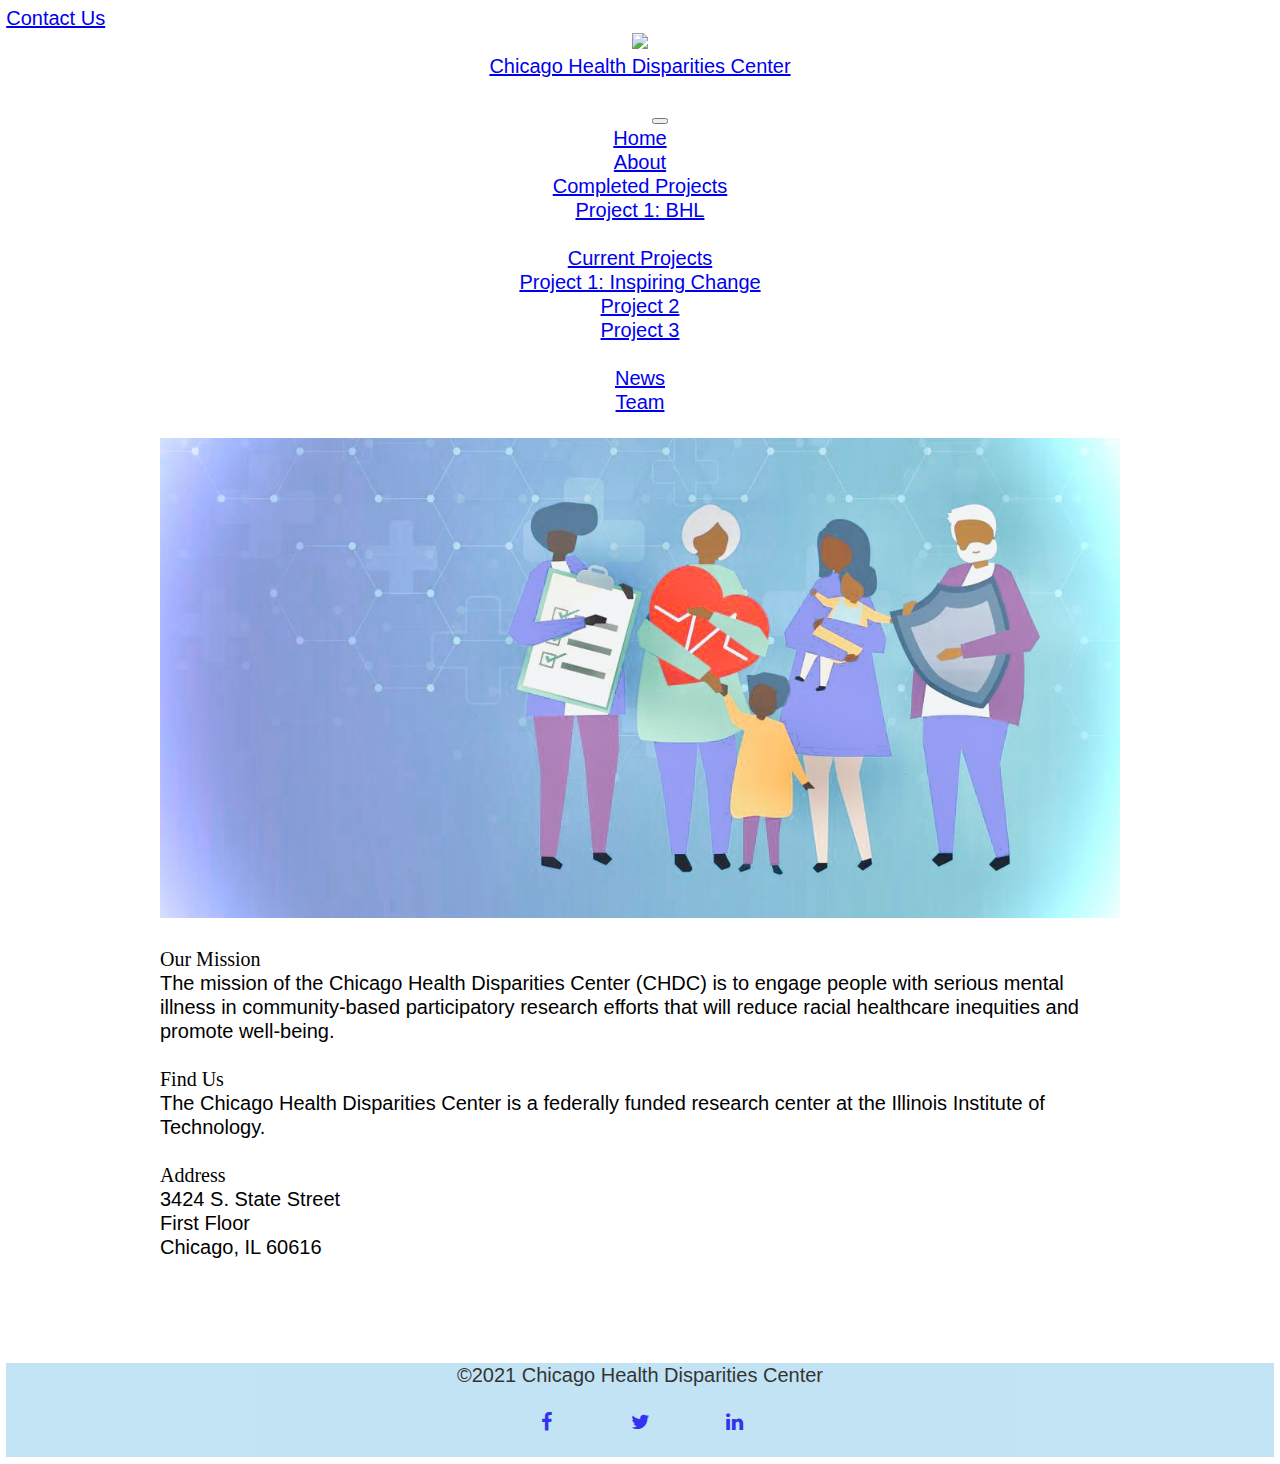
==== commit e8e6d3c9: "Add padding below home page picture" ====
--- a/index.html
+++ b/index.html
@@ -11,7 +11,7 @@
     <title>Home | Chicago Health Disparities Center</title>
     <link rel="stylesheet" href="style/reset.css" />
     <link rel="stylesheet" href="style/style.css" />
-    <link rel="icon" href="images/NewLogo.jpeg" />
+    <link rel="icon" href="images/new_logo.png">
     <link
       href="https://cdn.jsdelivr.net/npm/bootstrap@5.1.3/dist/css/bootstrap.min.css"
       rel="stylesheet"
@@ -136,7 +136,7 @@
     </header>
 
     <div class="wrapper">
-      <img src="images/indexPhoto.JPG" class="indexImage" />
+      <img src="images/indexPhoto.JPG" class="indexImage" id="home-image" />
       <section id="mission">
         <h2>Our Mission</h2>
 
--- a/style/style.css
+++ b/style/style.css
@@ -194,7 +194,6 @@
   width: 100%;
   height: 600px;
   text-align: center;
-  background-image: url("../images/team.jpg");
 }
 
 .content1 {
@@ -289,6 +288,10 @@
 }
 /* end of image overlay */
 
+#home-image {
+  padding-bottom: 1.2em; /*24px*/
+}
+
 #about,
 footer {
   padding-top: 80px;
